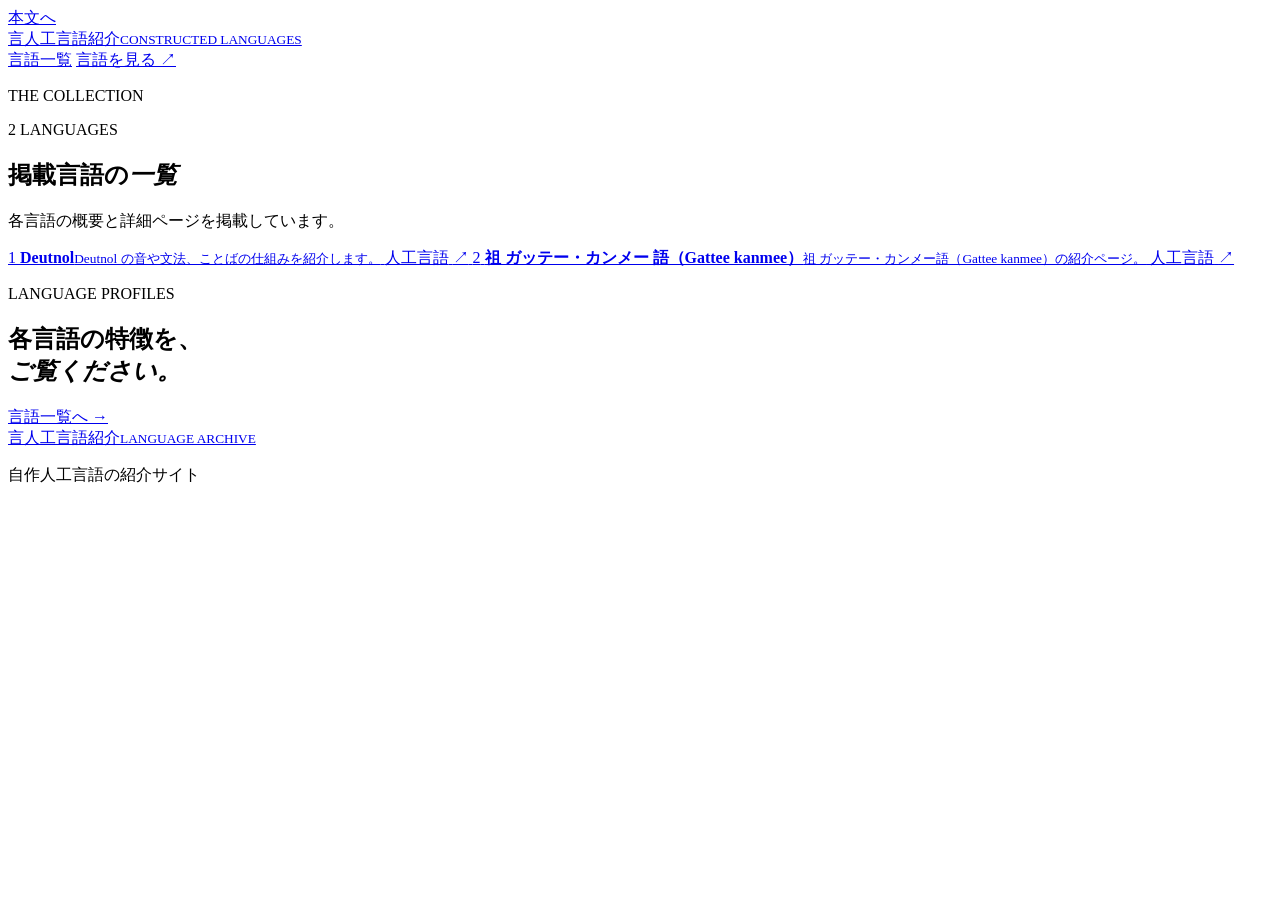
==== public/index.html @ 14a04aaa "chore: init" ====
<!DOCTYPE html>
<html lang="ja">
<head>
  <meta charset="utf-8">
  <meta name="viewport" content="width=device-width, initial-scale=1">
  <meta name="description" content="自作人工言語の概要や特徴を紹介します。">
  <meta name="theme-color" content="#f5f4ef">
  <title>人工言語紹介 — 自作人工言語の紹介サイト</title>
  <link rel="stylesheet" href="https://example.com/style.css">
</head>
<body>
  <a class="skip-link" href="#main">本文へ</a>
  <header class="site-header">
    <a class="wordmark" href="https://example.com/"><span class="mark">言</span><span>人工言語紹介<small>CONSTRUCTED LANGUAGES</small></span></a>
    <nav aria-label="メインナビゲーション">
      <a href="https://example.com/languages/">言語一覧</a>
      <a class="nav-link" href="https://example.com/languages/">言語を見る <span aria-hidden="true">↗</span></a>
    </nav>
  </header>
  <main id="main">

<section class="collection" id="languages">
  <div class="section-top"><p class="eyebrow"><span></span> THE COLLECTION</p><span>2 LANGUAGES</span></div>
  <div class="collection-heading"><h2>掲載言語の<em>一覧</em></h2><p>各言語の概要と詳細ページを掲載しています。</p></div>
  <div class="language-list">
  
  <a class="language-card" href="https://example.com/languages/deutnol/">
    <span class="language-number">1</span>
    <span class="language-info"><strong>Deutnol</strong><small>Deutnol の音や文法、ことばの仕組みを紹介します。</small></span>
    <span class="language-tag">人工言語</span>
    <span class="language-arrow" aria-hidden="true">↗</span>
  </a>
  
  <a class="language-card" href="https://example.com/languages/gattee-kanmee/">
    <span class="language-number">2</span>
    <span class="language-info"><strong>祖 ガッテー・カンメー 語（Gattee kanmee）</strong><small>祖 ガッテー・カンメー語（Gattee kanmee）の紹介ページ。</small></span>
    <span class="language-tag">人工言語</span>
    <span class="language-arrow" aria-hidden="true">↗</span>
  </a>
  
</div>

</section>
<section class="closing">
  <p class="eyebrow">LANGUAGE PROFILES</p>
  <h2>各言語の特徴を、<br><em>ご覧ください。</em></h2>
  <a class="button" href="https://example.com/languages/">言語一覧へ <span aria-hidden="true">→</span></a>
</section>
</main>
  <footer class="site-footer">
    <a class="wordmark" href="https://example.com/"><span class="mark">言</span><span>人工言語紹介<small>LANGUAGE ARCHIVE</small></span></a>
    <p>自作人工言語の紹介サイト</p>
  </footer>
</body>
</html>
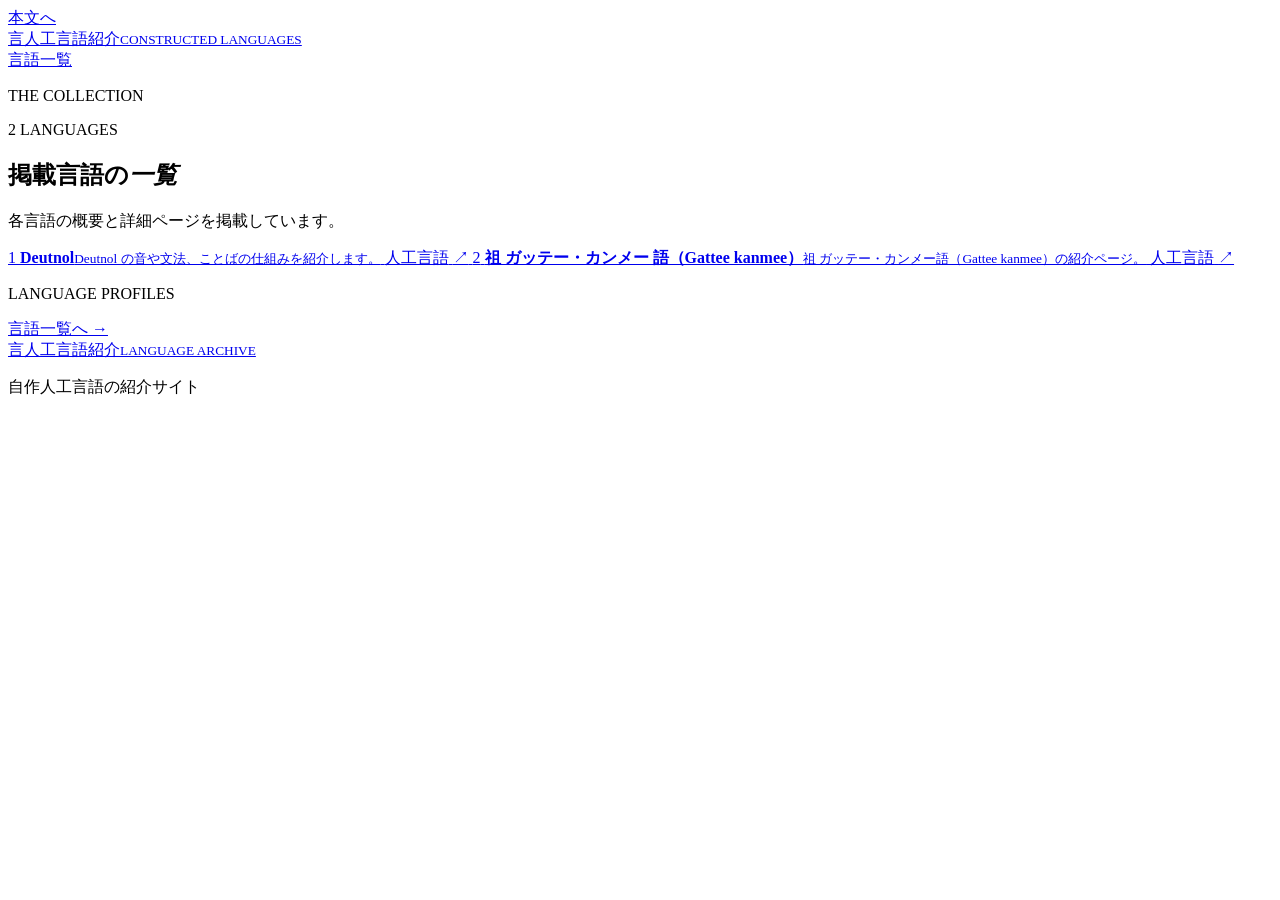
==== commit 9cb7de08: "build(cl): setup github pages" ====
--- a/public/index.html
+++ b/public/index.html
@@ -6,15 +6,14 @@
   <meta name="description" content="自作人工言語の概要や特徴を紹介します。">
   <meta name="theme-color" content="#f5f4ef">
   <title>人工言語紹介 — 自作人工言語の紹介サイト</title>
-  <link rel="stylesheet" href="https://example.com/style.css">
+  <link rel="stylesheet" href="https://nh0102heiya-lab.github.io/langen/style.css">
 </head>
 <body>
   <a class="skip-link" href="#main">本文へ</a>
   <header class="site-header">
-    <a class="wordmark" href="https://example.com/"><span class="mark">言</span><span>人工言語紹介<small>CONSTRUCTED LANGUAGES</small></span></a>
+    <a class="wordmark" href="https://nh0102heiya-lab.github.io/langen/"><span class="mark">言</span><span>人工言語紹介<small>CONSTRUCTED LANGUAGES</small></span></a>
     <nav aria-label="メインナビゲーション">
-      <a href="https://example.com/languages/">言語一覧</a>
-      <a class="nav-link" href="https://example.com/languages/">言語を見る <span aria-hidden="true">↗</span></a>
+      <a href="https://nh0102heiya-lab.github.io/langen/languages/">言語一覧</a>
     </nav>
   </header>
   <main id="main">
@@ -24,14 +23,14 @@
   <div class="collection-heading"><h2>掲載言語の<em>一覧</em></h2><p>各言語の概要と詳細ページを掲載しています。</p></div>
   <div class="language-list">
   
-  <a class="language-card" href="https://example.com/languages/deutnol/">
+  <a class="language-card" href="https://nh0102heiya-lab.github.io/langen/languages/deutnol/">
     <span class="language-number">1</span>
     <span class="language-info"><strong>Deutnol</strong><small>Deutnol の音や文法、ことばの仕組みを紹介します。</small></span>
     <span class="language-tag">人工言語</span>
     <span class="language-arrow" aria-hidden="true">↗</span>
   </a>
   
-  <a class="language-card" href="https://example.com/languages/gattee-kanmee/">
+  <a class="language-card" href="https://nh0102heiya-lab.github.io/langen/languages/gattee-kanmee/">
     <span class="language-number">2</span>
     <span class="language-info"><strong>祖 ガッテー・カンメー 語（Gattee kanmee）</strong><small>祖 ガッテー・カンメー語（Gattee kanmee）の紹介ページ。</small></span>
     <span class="language-tag">人工言語</span>
@@ -43,12 +42,11 @@
 </section>
 <section class="closing">
   <p class="eyebrow">LANGUAGE PROFILES</p>
-  <h2>各言語の特徴を、<br><em>ご覧ください。</em></h2>
-  <a class="button" href="https://example.com/languages/">言語一覧へ <span aria-hidden="true">→</span></a>
+  <a class="button" href="https://nh0102heiya-lab.github.io/langen/languages/">言語一覧へ <span aria-hidden="true">→</span></a>
 </section>
 </main>
   <footer class="site-footer">
-    <a class="wordmark" href="https://example.com/"><span class="mark">言</span><span>人工言語紹介<small>LANGUAGE ARCHIVE</small></span></a>
+    <a class="wordmark" href="https://nh0102heiya-lab.github.io/langen/"><span class="mark">言</span><span>人工言語紹介<small>LANGUAGE ARCHIVE</small></span></a>
     <p>自作人工言語の紹介サイト</p>
   </footer>
 </body>
